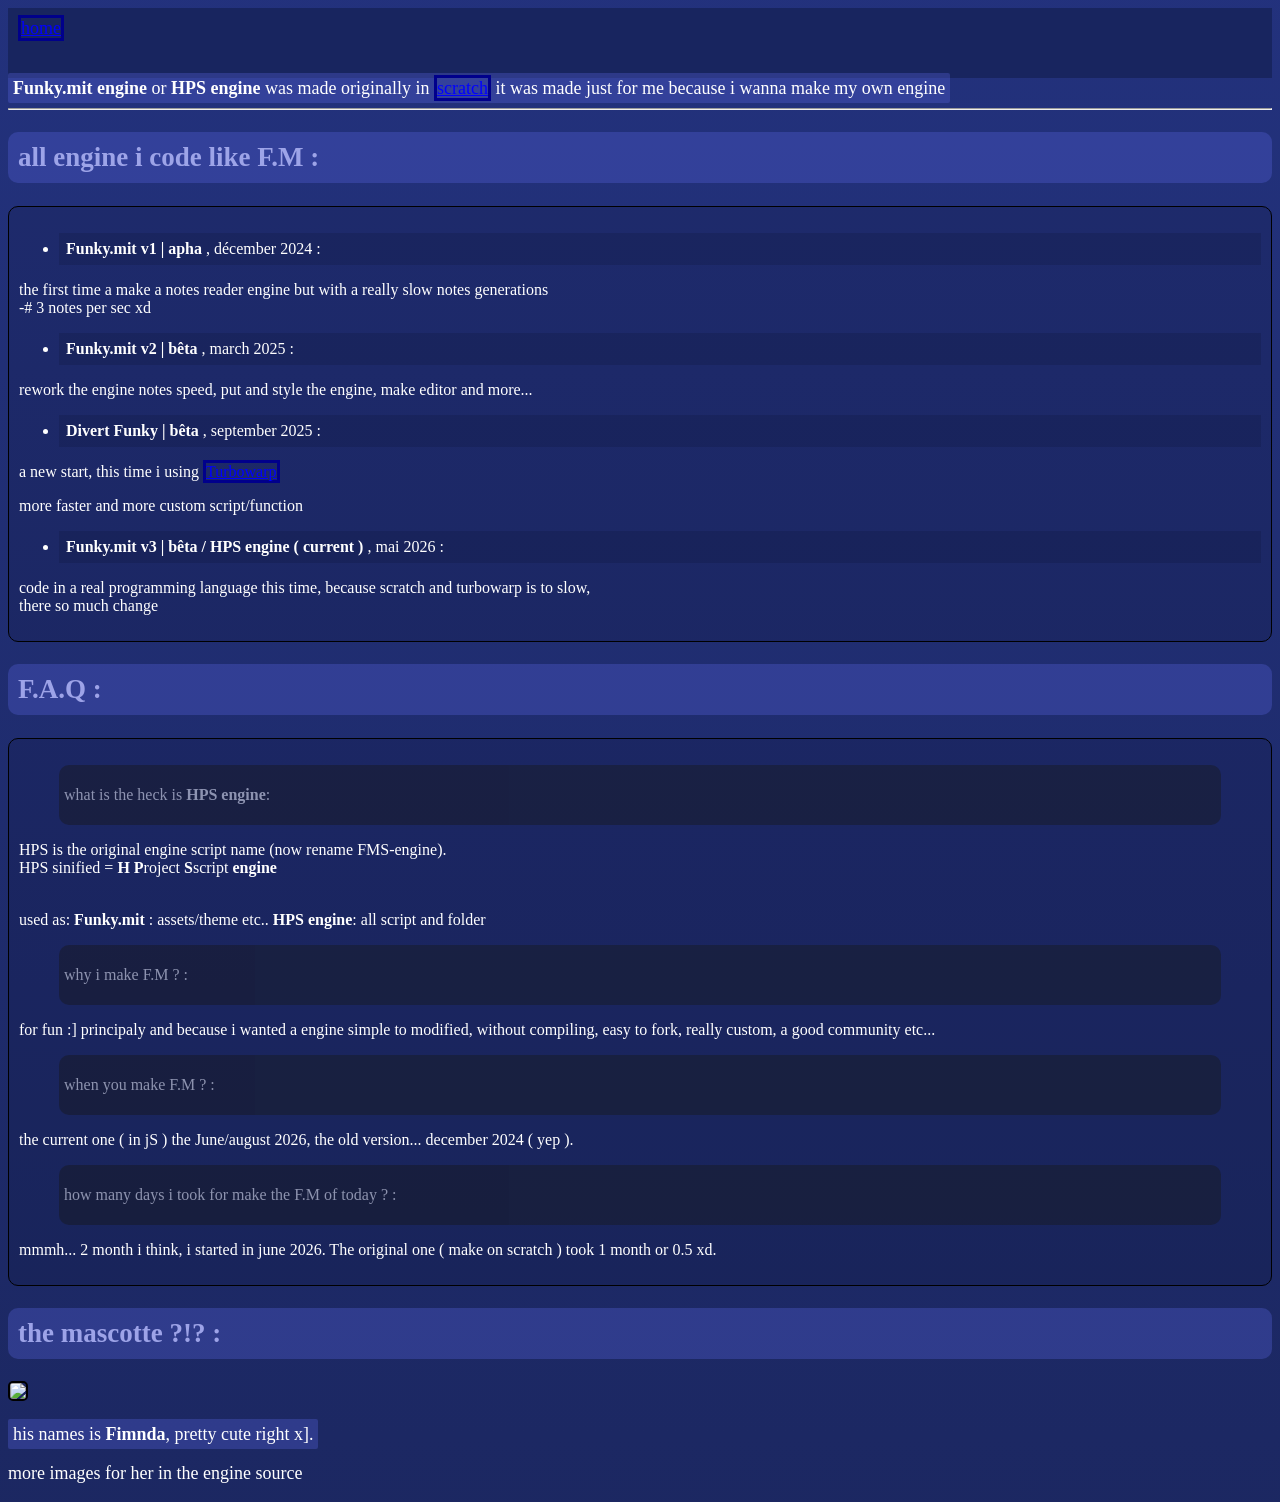
==== aboutFME.html @ 6b93466b "Add files via upload" ====
<!DOCTYPE html>
<html lang="en">
<head>
  <meta charset="UTF-8">
  <meta http-equiv="X-UA-Compatible" content="IE=Edge">
  <meta name="viewport" content="width=device-width, initial-scale=1">

  <title>Funkin.mit docs | get started</title>
  
  <!-- HTML -->
  

  <!-- Custom Styles -->
  <link rel="stylesheet" href="style.css">
  <link rel="stylesheet" href="Prism/prism.css" />
  <script src="Prism/prism.js"></script>
</head>

<body>
  <div style="padding: 10px; background-color: #192560fc; height: 50px;">
    <a href="index.html">home</a>
  </div>
  
<pp>
  <strong>Funky.mit engine</strong> or <strong>HPS engine</strong> was made originally in <a href="https://scratch.mit.edu">scratch</a>
  it was made just for me because i wanna make my own engine</pp>
<hr>
<h2 id="all-engine-i-code-like-f-m-">all engine i code like F.M :</h2>

<div class="boxe">


<ul>
  <li><strong>Funky.mit v1 | apha</strong> , décember 2024 :</li>
</ul>
<p>the first time a make a notes reader engine but with a really slow notes generations <br>
  -# 3 notes per sec xd</p>
<ul>
  <li><strong>Funky.mit v2 | bêta</strong> , march 2025 :</li>
</ul>
<p>rework the engine notes speed, put and style the engine, make editor and more...</p>
<ul>
  <li><strong>Divert Funky | bêta</strong> , september 2025 :</li>
</ul>
<p>a new start, this time i using <a href="https://turbowarp.org">Turbowarp</a></p>
<p>more faster and more custom script/function</p>
<ul>
  <li><strong>Funky.mit v3 | bêta / HPS engine ( current )</strong> , mai 2026 :</li>
</ul>
<p>code in a real programming language this time, because scratch and turbowarp is to slow,<br>
  there so much change</p>

</div>

<h2 id="f-a-q-">F.A.Q :</h2>

<div class="boxe">

<blockquote>
  <p>what is the heck is <strong>HPS engine</strong>:</p>
</blockquote>

<p>HPS is the original engine script name (now rename FMS-engine).<br>
  HPS sinified = <strong>H</strong> <strong>P</strong>roject <strong>S</strong>script <strong>engine</strong><br><br></p>
<p>used as:
  <strong>Funky.mit</strong> : assets/theme etc..
  <strong>HPS engine</strong>: all script and folder
</p>
<blockquote>
  <p>why i make F.M ? :</p>
</blockquote>
<p>for fun :] principaly and because i wanted a engine simple to modified, without compiling, easy to fork, really custom, a good community etc...</p>
<blockquote>
  <p>when you make F.M ? :</p>
</blockquote>
<p>the current one ( in jS ) the June/august 2026, the old version...
  december 2024 ( yep ).</p>
<blockquote>
  <p>how many days i took for make the F.M of today ? :</p>
</blockquote>
<p>mmmh... 2 month i think, i started in june 2026.
  The original one ( make on scratch ) took 1 month or 0.5 xd.</p>

</div>  
  
<h2 id="the-mascotte-">the mascotte ?!? :</h2>


<p><img width="300px" src="https://raw.githubusercontent.com/hansy2577/Funky.mit-engine/refs/heads/main/arts/new%20finna%20arts.png"></p>
<pp>his names is <strong>Fimnda</strong>, pretty cute right x].</pp>
<p>more images for her in the engine source</p>
  
</body>

</html>
---- style.css ----
body {
        font-size: 15pt;
      background: linear-gradient(180deg, #202f7bfc, #192560fc);
      color: white;
      font-size: 18px;
    }
    
    a {
      color: blue;
      border: 3px solid darkblue;
    }
    
    #code {
      background: linear-gradient(180deg, #0b1a2a, black);
      padding: 10px;
      border: 2px solid grey;
      font-family: Andale Mono,AndaleMono,monospace; 
    }
    
    .boxe {
      background-color: #04051221;
      border: 1px solid black;
      padding: 10px;
      border-radius: 10px;
      font-size: 16px;
    }
    
    li {
      background-color: #04051221;
      padding: 7px;
    }
    
    img {
      border: 2px solid black;
      border-radius: 5px;
    }
    
    pp {
      background-color: #535ed459;
      padding: 5px;
      border-radius: 2px;
      color: white;
    }

    
    h2 {
      background-color: #535ed459;
      padding: 10px;
      border-radius: 10px;
      color: #9fa5e9fc;
    }
    
    warn {
      background-color: #D82121D9;
      padding: 7px;
      border-radius: 6px;
      color: #FFFFFFFC;
      font-size: 18pt;
    }

    note {
      background-color: #21C2D8D9;
      padding: 7px;
      border-radius: 6px;
      color: #FFFFFFFC;
      font-size: 18pt;
    }

    
    blockquote {
      background-color: #171818d4;
      padding: 5px;
      border-radius: 10px;
      opacity: 0.5;
    }
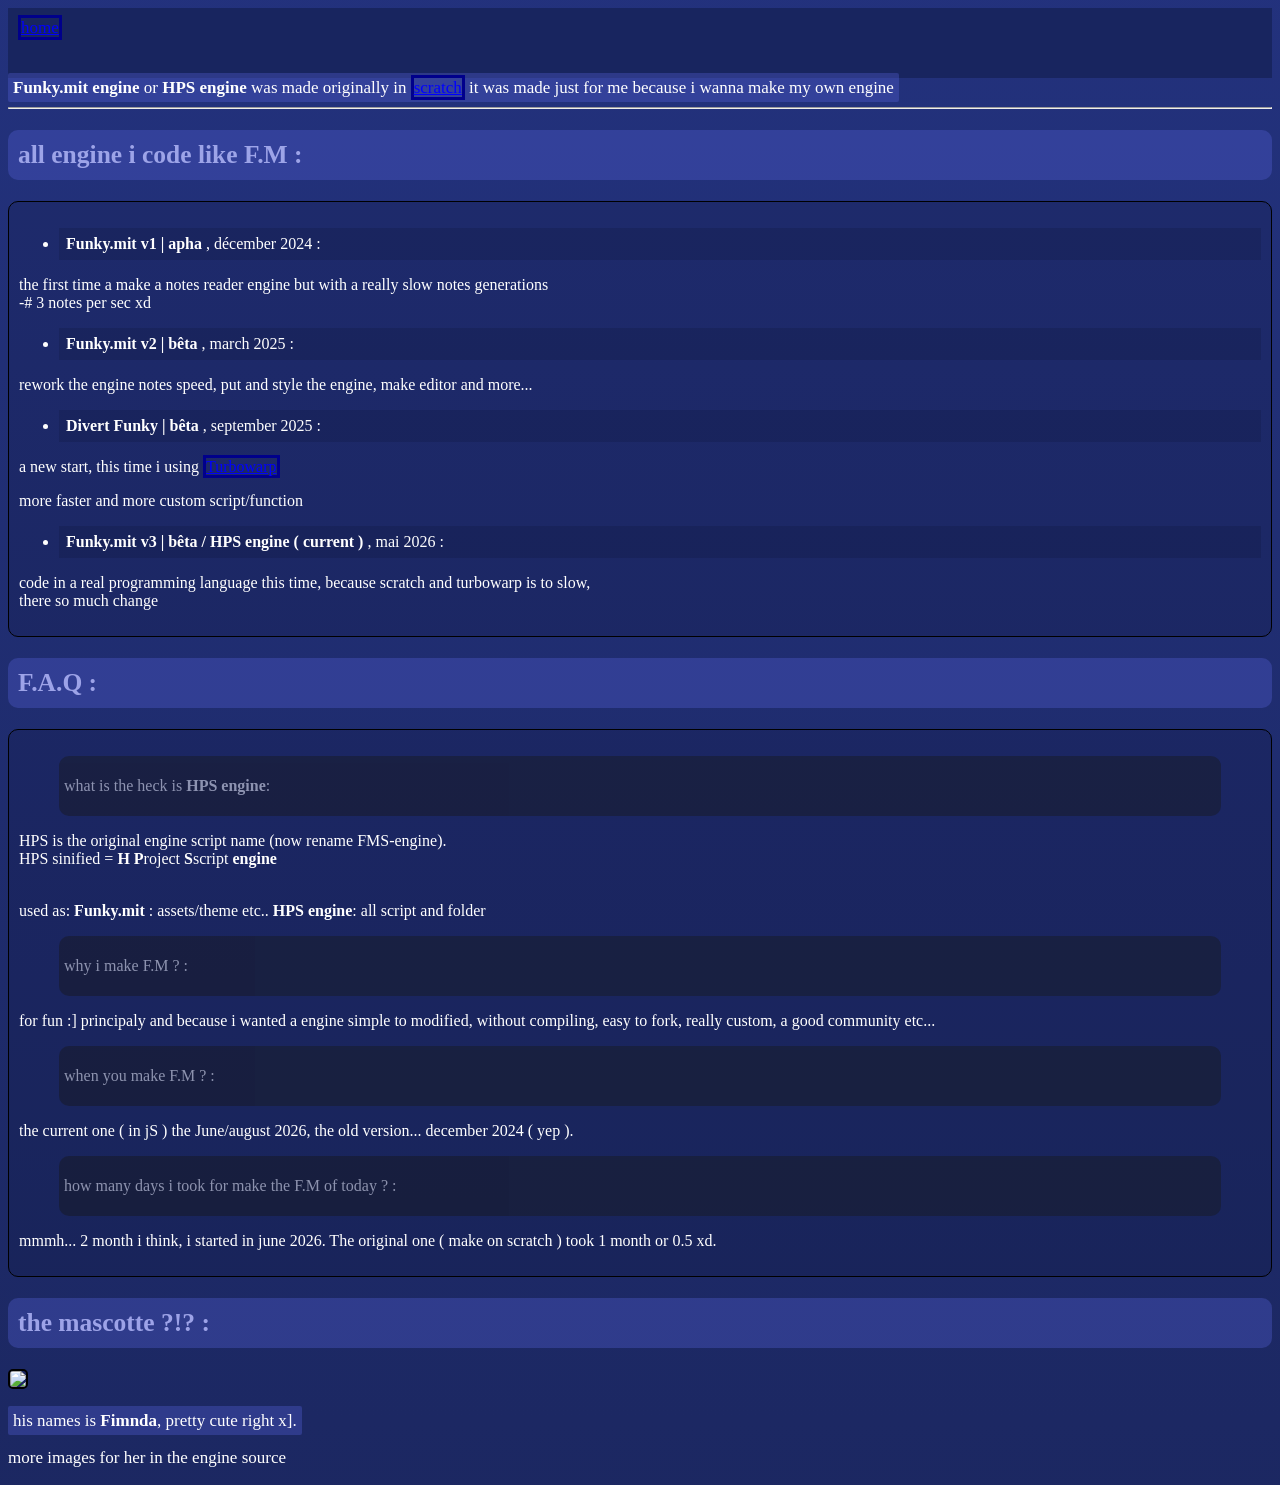
==== commit 0711b2df: "Update aboutFME.html" ====
--- a/aboutFME.html
+++ b/aboutFME.html
@@ -11,7 +11,7 @@
   
 
   <!-- Custom Styles -->
-  <link rel="stylesheet" href="style.css">
+  <link rel="stylesheet" href="/style.css">
   <link rel="stylesheet" href="Prism/prism.css" />
   <script src="Prism/prism.js"></script>
 </head>
@@ -92,4 +92,4 @@
   
 </body>
 
-</html>+</html>
--- a/style.css
+++ b/style.css
@@ -2,7 +2,7 @@
         font-size: 15pt;
       background: linear-gradient(180deg, #202f7bfc, #192560fc);
       color: white;
-      font-size: 18px;
+      font-size: 17px;
     }
     
     a {
--- a/Prism/prism.css
+++ b/Prism/prism.css
@@ -0,0 +1,3 @@
+/* PrismJS 1.30.0
+https://prismjs.com/download#themes=prism-okaidia&languages=markup+css+clike+javascript+haxe+lua+markdown+powershell */
+code[class*=language-],pre[class*=language-]{color:#f8f8f2;background:0 0;text-shadow:0 1px rgba(0,0,0,.3);font-family:Consolas,Monaco,'Andale Mono','Ubuntu Mono',monospace;font-size:1em;text-align:left;white-space:pre;word-spacing:normal;word-break:normal;word-wrap:normal;line-height:1.5;-moz-tab-size:4;-o-tab-size:4;tab-size:4;-webkit-hyphens:none;-moz-hyphens:none;-ms-hyphens:none;hyphens:none}pre[class*=language-]{padding:1em;margin:.5em 0;overflow:auto;border-radius:.3em}:not(pre)>code[class*=language-],pre[class*=language-]{background:#272822}:not(pre)>code[class*=language-]{padding:.1em;border-radius:.3em;white-space:normal}.token.cdata,.token.comment,.token.doctype,.token.prolog{color:#8292a2}.token.punctuation{color:#f8f8f2}.token.namespace{opacity:.7}.token.constant,.token.deleted,.token.property,.token.symbol,.token.tag{color:#f92672}.token.boolean,.token.number{color:#ae81ff}.token.attr-name,.token.builtin,.token.char,.token.inserted,.token.selector,.token.string{color:#a6e22e}.language-css .token.string,.style .token.string,.token.entity,.token.operator,.token.url,.token.variable{color:#f8f8f2}.token.atrule,.token.attr-value,.token.class-name,.token.function{color:#e6db74}.token.keyword{color:#66d9ef}.token.important,.token.regex{color:#fd971f}.token.bold,.token.important{font-weight:700}.token.italic{font-style:italic}.token.entity{cursor:help}
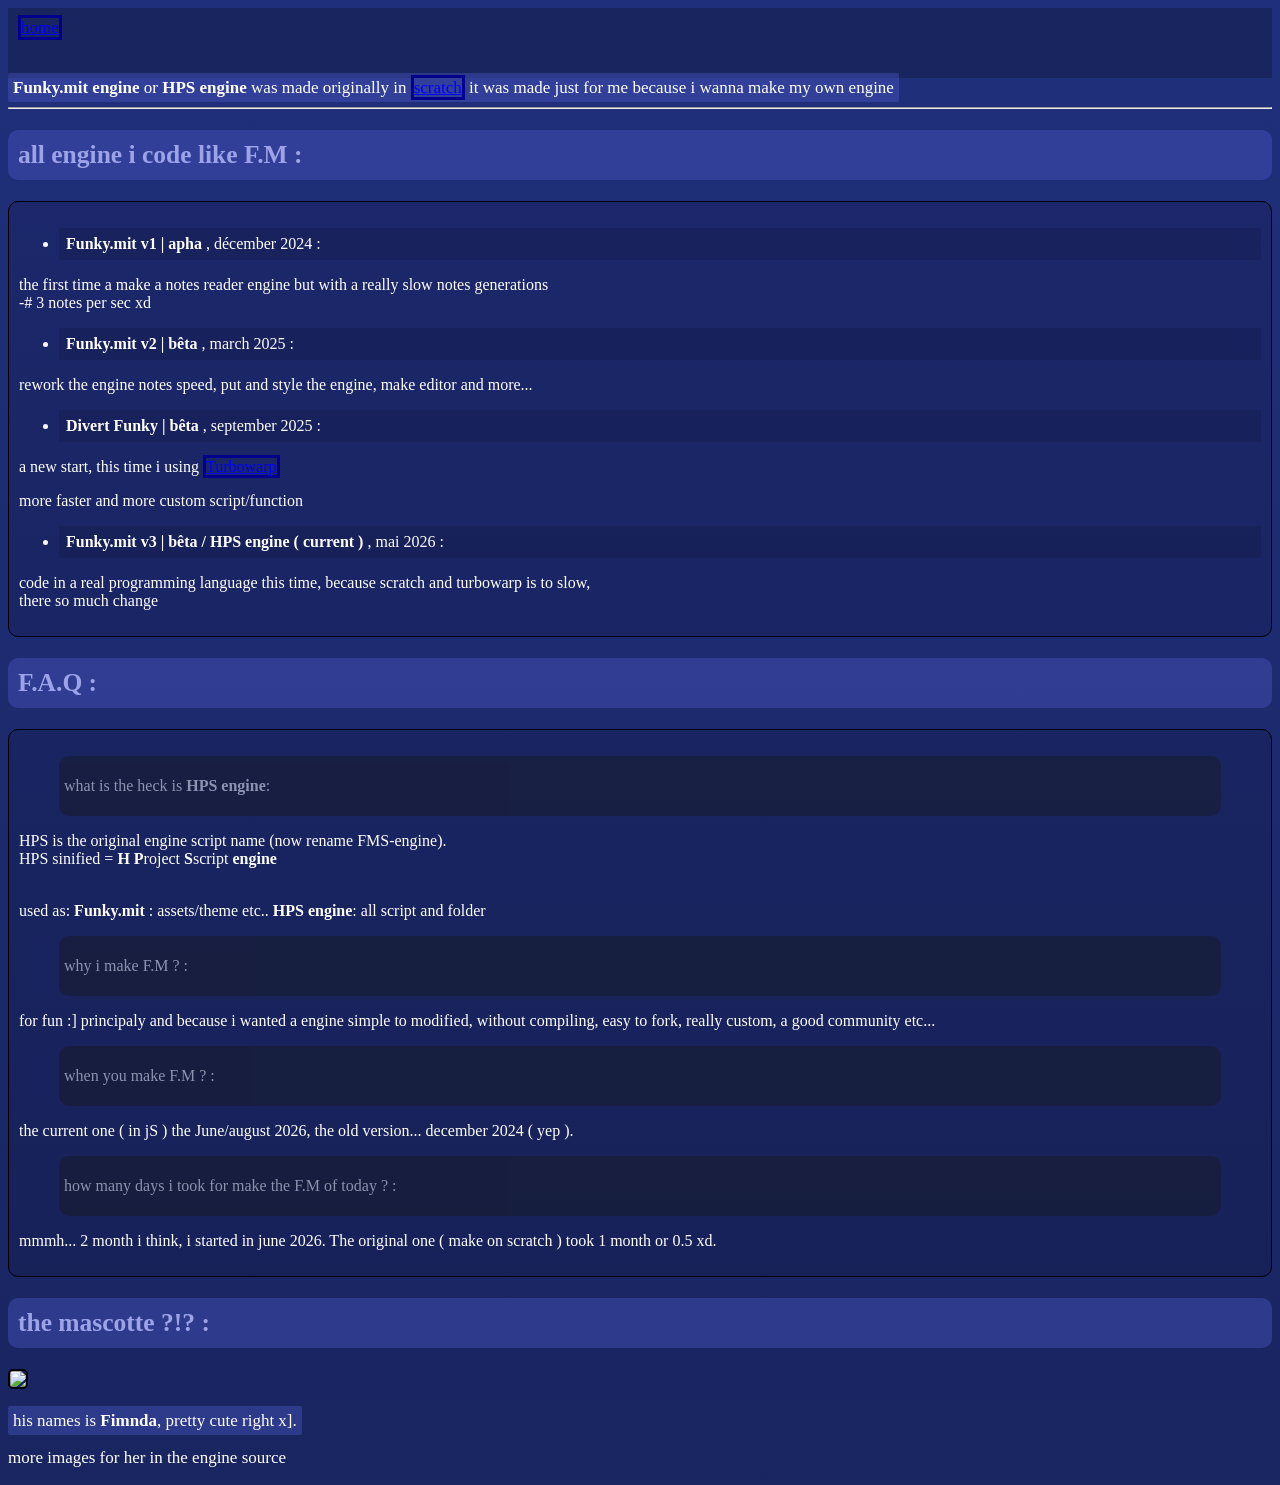
==== commit 5b846338: "Update aboutFME.html" ====
--- a/aboutFME.html
+++ b/aboutFME.html
@@ -89,7 +89,86 @@
 <p><img width="300px" src="https://raw.githubusercontent.com/hansy2577/Funky.mit-engine/refs/heads/main/arts/new%20finna%20arts.png"></p>
 <pp>his names is <strong>Fimnda</strong>, pretty cute right x].</pp>
 <p>more images for her in the engine source</p>
-  
+
+  <style>
+    body {
+      background: linear-gradient(180deg, #202f7bfc, #192560fc);
+      background-color: #202f7bfc;
+      color: white;
+      font-size: 17px;
+    }
+    
+    a {
+      color: blue;
+      border: 3px solid darkblue;
+    }
+    
+    #code {
+      background: linear-gradient(180deg, #0b1a2a, black);
+      padding: 10px;
+      border: 2px solid grey;
+      font-family: Andale Mono,AndaleMono,monospace; 
+    }
+    
+    .boxe {
+      background-color: #04051221;
+      border: 1px solid black;
+      padding: 10px;
+      border-radius: 10px;
+      font-size: 16px;
+    }
+    
+    li {
+      background-color: #04051221;
+      padding: 7px;
+    }
+    
+    img {
+      border: 2px solid black;
+      border-radius: 5px;
+    }
+    
+    pp {
+      background-color: #535ed459;
+      padding: 5px;
+      border-radius: 2px;
+      color: white;
+    }
+
+    
+    h2 {
+      background-color: #535ed459;
+      padding: 10px;
+      border-radius: 10px;
+      color: #9fa5e9fc;
+    }
+    
+    warn {
+      background-color: #D82121D9;
+      padding: 7px;
+      border-radius: 6px;
+      color: #FFFFFFFC;
+      font-size: 18pt;
+    }
+
+    note {
+      background-color: #21C2D8D9;
+      padding: 7px;
+      border-radius: 6px;
+      color: #FFFFFFFC;
+      font-size: 18pt;
+    }
+
+    
+    blockquote {
+      background-color: #171818d4;
+      padding: 5px;
+      border-radius: 10px;
+      opacity: 0.5;
+    }
+
+</style>
+
 </body>
 
 </html>
--- a/style.css
+++ b/style.css
@@ -1,6 +1,6 @@
     body {
-        font-size: 15pt;
       background: linear-gradient(180deg, #202f7bfc, #192560fc);
+      background-color: #202f7bfc;
       color: white;
       font-size: 17px;
     }
